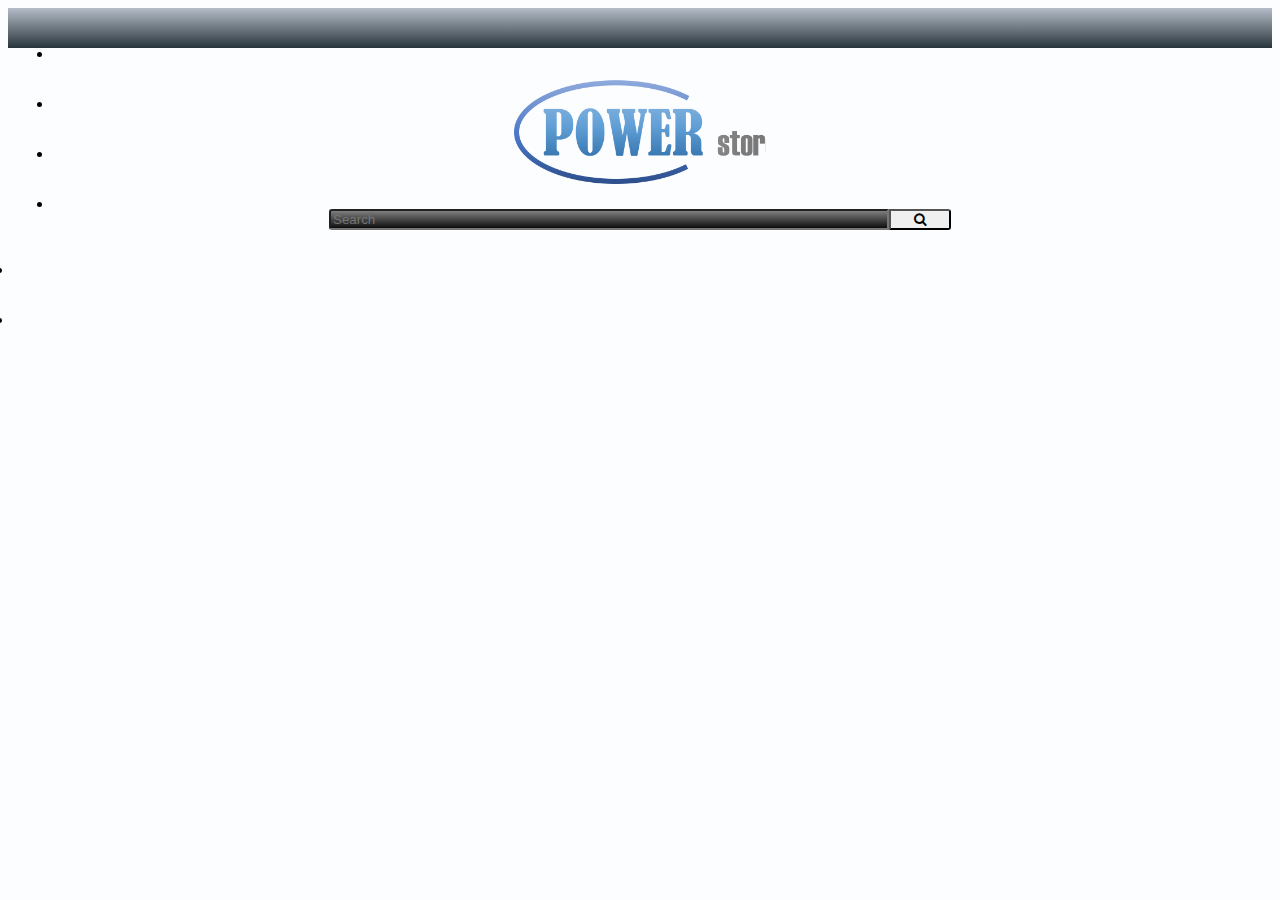
==== index.html @ ba3391b0 "git" ====
<!DOCTYPE html>
<html>
  <head>
    <meta charset="utf-8">
    <title>My store project</title>

    <link rel="stylesheet" href="https://maxcdn.bootstrapcdn.com/bootstrap/4.0.0-beta.2/css/bootstrap.min.css" integrity="sha384-PsH8R72JQ3SOdhVi3uxftmaW6Vc51MKb0q5P2rRUpPvrszuE4W1povHYgTpBfshb" crossorigin="anonymous">
    <link rel="stylesheet" href="https://maxcdn.bootstrapcdn.com/font-awesome/4.3.0/css/font-awesome.min.css">
    <link rel="stylesheet" href="src/font/css/font-awesome.min.css">
    <link rel="stylesheet" href="src/css/style.css">
    <link rel="stylesheet" href="src/css/mobile.css">


  </head>
  <body>
    <nav>
      <div class="navbar">
        <ul>
          <li class="navMenu"></li>
          <li class="navMenu"></li>
          <li class="navMenu"></li>
          <li class="navMenu"></li>
        </ul>
      </div>
      <div class="userLog">
        <li class="login">

        </li>
        <li class="register">

        </li>
      </div>
    </nav>
    <div class="logo">

    </div>
    <div class="container">
      <div class="searchBox">
        <button type="button" class="btn btn-info" name="button"><span class="fa fa-search" aria-hidden="true"></span></button>
        <input type="text"  class="form-control" placeholder="Search"></input>
      </div>
    </div>

    <script src="src/js/navbar.js" charset="utf-8"></script>
    <script src="https://code.jquery.com/jquery-3.2.1.slim.min.js" integrity="sha384-KJ3o2DKtIkvYIK3UENzmM7KCkRr/rE9/Qpg6aAZGJwFDMVNA/GpGFF93hXpG5KkN" crossorigin="anonymous"></script>
    <script src="https://cdnjs.cloudflare.com/ajax/libs/popper.js/1.12.3/umd/popper.min.js" integrity="sha384-vFJXuSJphROIrBnz7yo7oB41mKfc8JzQZiCq4NCceLEaO4IHwicKwpJf9c9IpFgh" crossorigin="anonymous"></script>
    <script src="https://maxcdn.bootstrapcdn.com/bootstrap/4.0.0-beta.2/js/bootstrap.min.js" integrity="sha384-alpBpkh1PFOepccYVYDB4do5UnbKysX5WZXm3XxPqe5iKTfUKjNkCk9SaVuEZflJ" crossorigin="anonymous"></script>
    <script src="src/js/myjs.js" charset="utf-8"></script>
  </body>
</html>
---- src/css/style.css ----
* {
  box-sizing: border-box;
}

body {
  background-color: #fcfdff;
}
nav {
  width: 100%;
  height: 40px;
  margin-bottom: 30px;
  padding: 5px;
  line-height: 50px;


  /* Permalink - use to edit and share this gradient: http://colorzilla.com/gradient-editor/#b5bdc8+0,828c95+36,28343b+100;Grey+Black+3D */
background: rgb(181,189,200); /* Old browsers */
background: -moz-linear-gradient(top, rgba(181,189,200,1) 0%, rgba(130,140,149,1) 36%, rgba(40,52,59,1) 100%); /* FF3.6-15 */
background: -webkit-linear-gradient(top, rgba(181,189,200,1) 0%,rgba(130,140,149,1) 36%,rgba(40,52,59,1) 100%); /* Chrome10-25,Safari5.1-6 */
background: linear-gradient(to bottom, rgba(181,189,200,1) 0%,rgba(130,140,149,1) 36%,rgba(40,52,59,1) 100%); /* W3C, IE10+, FF16+, Chrome26+, Opera12+, Safari7+ */
filter: progid:DXImageTransform.Microsoft.gradient( startColorstr='#b5bdc8', endColorstr='#28343b',GradientType=0 ); /* IE6-9 */
}
.logo {
  width: 20%;
  height: 111px;
  margin: 0 auto;
  background-image: url("../img/logo.png");
  background-size: cover;
  margin-bottom: 10px;
  cursor: pointer;
}
.container {
  border-radius: 3px;
  width: 100%;
  height: 100%;
  min-height: 400px;
  padding: 10px;
  text-align: center;

}

.searchBox {
  width: 50%;
  height: 30px;
  margin: 0 auto;
  color: #fff;
}
.searchBox>.btn {
  width: 10%;
  border-radius: 0 3px 3px 0;
}
.form-control {
  width: 90%;
  float: left;
  color: #ddd !important;
  border-radius: 3px 0 0 3px;
  background: rgb(125,126,125);
  background: -moz-linear-gradient(top, rgba(125,126,125,1) 0%, rgba(14,14,14,1) 100%);
  background: -webkit-linear-gradient(top, rgba(125,126,125,1) 0%,rgba(14,14,14,1) 100%);
  background: linear-gradient(to bottom, rgba(125,126,125,1) 0%,rgba(14,14,14,1) 100%);
  filter: progid:DXImageTransform.Microsoft.gradient( startColorstr='#7d7e7d', endColorstr='#0e0e0e',GradientType=0 );
}
---- src/css/mobile.css ----
/* Tablet*/

@media screen and (max-width: 768px) {
  .container {
    width: 100%;
    height: 100%;
    min-height: 400px;
    background-color: lightblue;
  }
}

/* Mobile */

@media screen and (max-width: 400px) {
  .container {
    width: 100%;
    height: 100%;
    min-height: 400px;
    background-color: lightgreen;
  }
}
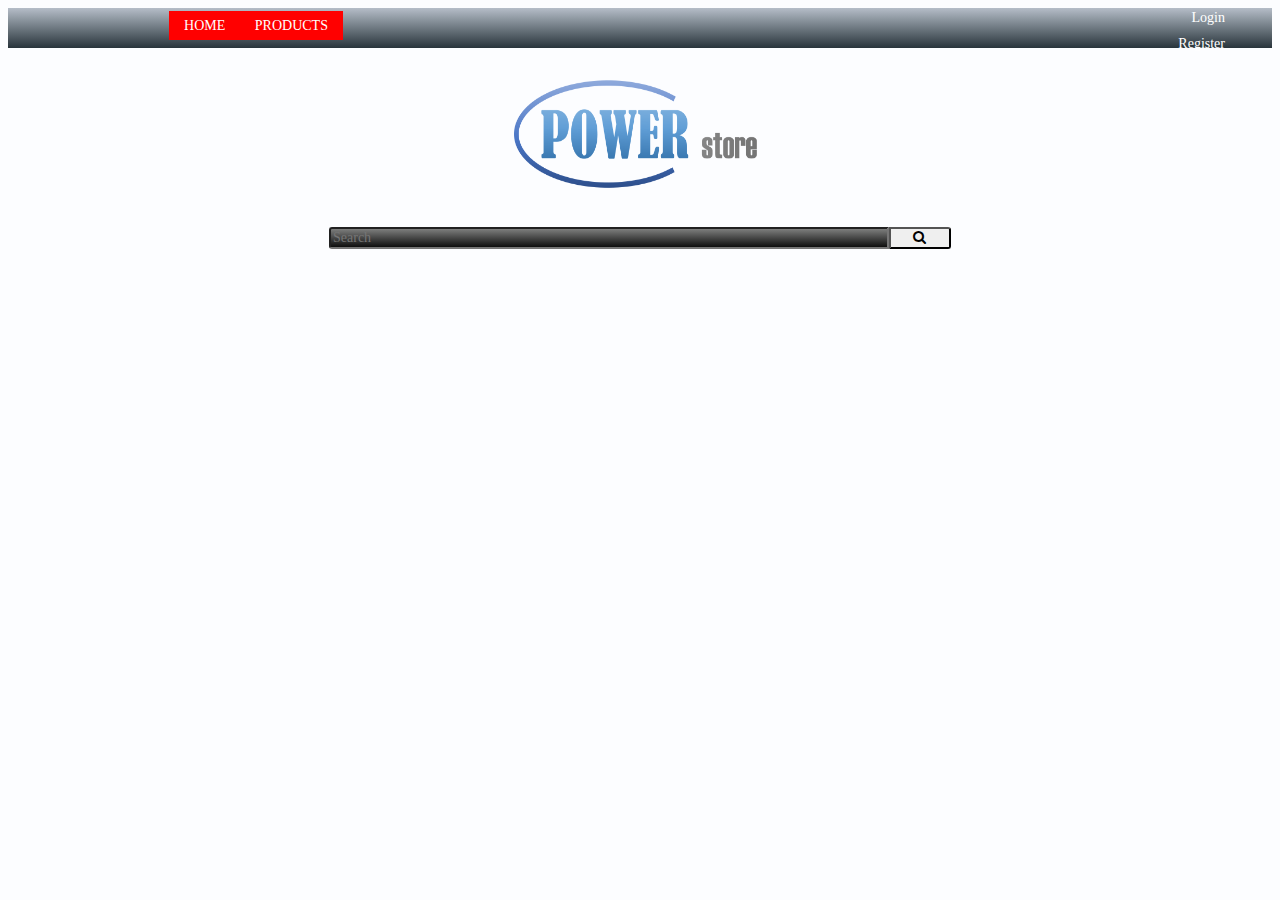
==== commit 6f53272b: "By Mousa" ====
--- a/index.html
+++ b/index.html
@@ -14,25 +14,21 @@
   </head>
   <body>
     <nav>
-      <div class="navbar">
-        <ul>
-          <li class="navMenu"></li>
-          <li class="navMenu"></li>
-          <li class="navMenu"></li>
-          <li class="navMenu"></li>
-        </ul>
+      <div class="actions">
+        <li class="menu" id='home'>HOME</li>
+        <li class="menu" id='products'>PRODUCTS</li>
       </div>
       <div class="userLog">
         <li class="login">
-
+          Login
         </li>
         <li class="register">
-
+          Register
         </li>
       </div>
     </nav>
     <div class="logo">
-
+      <img src="src/img/logo.png" alt="">
     </div>
     <div class="container">
       <div class="searchBox">
--- a/src/css/style.css
+++ b/src/css/style.css
@@ -1,5 +1,7 @@
 * {
   box-sizing: border-box;
+  font-family: "Times New Roman", Times, serif;
+  font-size: 14px;
 }
 
 body {
@@ -22,12 +24,16 @@
 }
 .logo {
   width: 20%;
-  height: 111px;
+  height: 100%;
   margin: 0 auto;
-  background-image: url("../img/logo.png");
-  background-size: cover;
-  margin-bottom: 10px;
+  /*background-image: url("../img/logo.png");
+  background-size: cover;*/
+  margin-bottom: 20px;
   cursor: pointer;
+}
+.logo>img {
+  width: 100%;
+  height: 115px;
 }
 .container {
   border-radius: 3px;
@@ -60,3 +66,50 @@
   background: linear-gradient(to bottom, rgba(125,126,125,1) 0%,rgba(14,14,14,1) 100%);
   filter: progid:DXImageTransform.Microsoft.gradient( startColorstr='#7d7e7d', endColorstr='#0e0e0e',GradientType=0 );
 }
+.userLog {
+  width: 15%;
+  height: 40px;
+  line-height: 26px;
+  padding: 5px;
+  color: #fff;
+  position: absolute;
+  right: 0;
+  top: 0;
+  text-align: right;
+}
+.userLog>li {
+  display: inline;
+  list-style: none;
+  margin-right: 50px;
+  cursor: pointer;
+  -moz-transition: all 0.5s;
+  -webkit-transition: all 0.5s;
+  transition: all 0.5s;
+}
+.userLog>li:hover {
+  color: rgb(62, 255, 88);
+}
+.actions>li:hover {
+  color: rgb(39, 113, 223);
+}
+.actions {
+  width: 20%;
+  height: 30px;
+  position: absolute;
+  left: 10%;
+  top: 1px;
+  text-align: center;
+}
+.actions>li {
+  display: inline;
+  list-style: none;
+  width: 80px;
+  padding: 7px 15px 7px 15px;;
+  background-color: red;
+  color: #fff;
+  margin: -2px;
+  -moz-transition: all 0.5s;
+  -webkit-transition: all 0.5s;
+  transition: all 0.5s;
+  cursor: pointer;
+}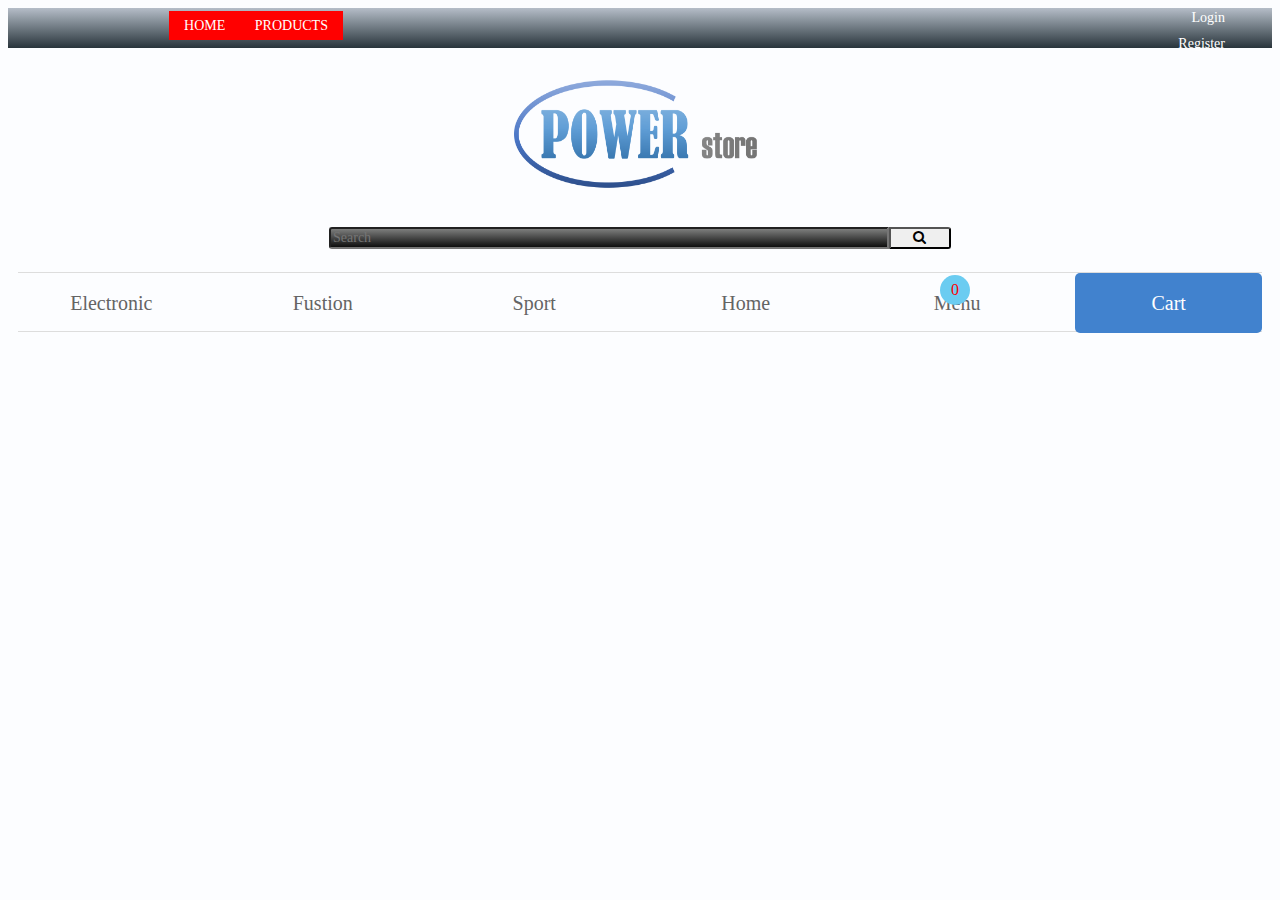
==== commit 7738270d: "Edited by Mousa" ====
--- a/index.html
+++ b/index.html
@@ -35,6 +35,20 @@
         <button type="button" class="btn btn-info" name="button"><span class="fa fa-search" aria-hidden="true"></span></button>
         <input type="text"  class="form-control" placeholder="Search"></input>
       </div>
+      <div class="menuBar">
+        <ul>
+          <li class="item">Electronic</li>
+          <li class="item">Fustion</li>
+          <li class="item">Sport</li>
+          <li class="item">Home</li>
+          <li class="item">Menu</li>
+          <li class="item">Cart</li>
+          
+        </ul>
+        <div class="cartCount">
+          0
+        </div>
+      </div>
     </div>
 
     <script src="src/js/navbar.js" charset="utf-8"></script>
--- a/src/css/style.css
+++ b/src/css/style.css
@@ -50,6 +50,7 @@
   height: 30px;
   margin: 0 auto;
   color: #fff;
+  margin-bottom: 15px;
 }
 .searchBox>.btn {
   width: 10%;
@@ -112,4 +113,51 @@
   -webkit-transition: all 0.5s;
   transition: all 0.5s;
   cursor: pointer;
+}
+
+.menuBar {
+  width: 100%;
+  height: 60px;
+  border-top: 1px solid #ddd;
+  border-bottom: 1px solid #ddd;
+  line-height: 40px;
+  
+}
+.menuBar>ul {
+  width: 100%;
+  height: 60px;
+  margin: 0;
+  padding: 0;
+  display: flex;
+  justify-content: space-between;
+
+}
+.menuBar>ul>li {
+  display: inline-block;
+  list-style: none;
+  height: 60px;
+  font-size: 20px;
+  color: rgb(100, 100, 100);
+  padding: 10px;
+  width: 15%; 
+  cursor: pointer;
+}
+.menuBar>ul>li:last-child {
+  background-color: rgb(65, 130, 206);
+  border-radius: 5px;
+  color: #fff;
+}
+.cartCount {
+  position: absolute;
+  right: 310px;
+  top: 275px;
+  width: 30px;
+  height: 30px;
+  background-color: rgb(107, 204, 241);
+  color: red;
+  border-radius: 15px;
+  text-align: center;
+  line-height: 30px;
+  font-size: 16px;
+
 }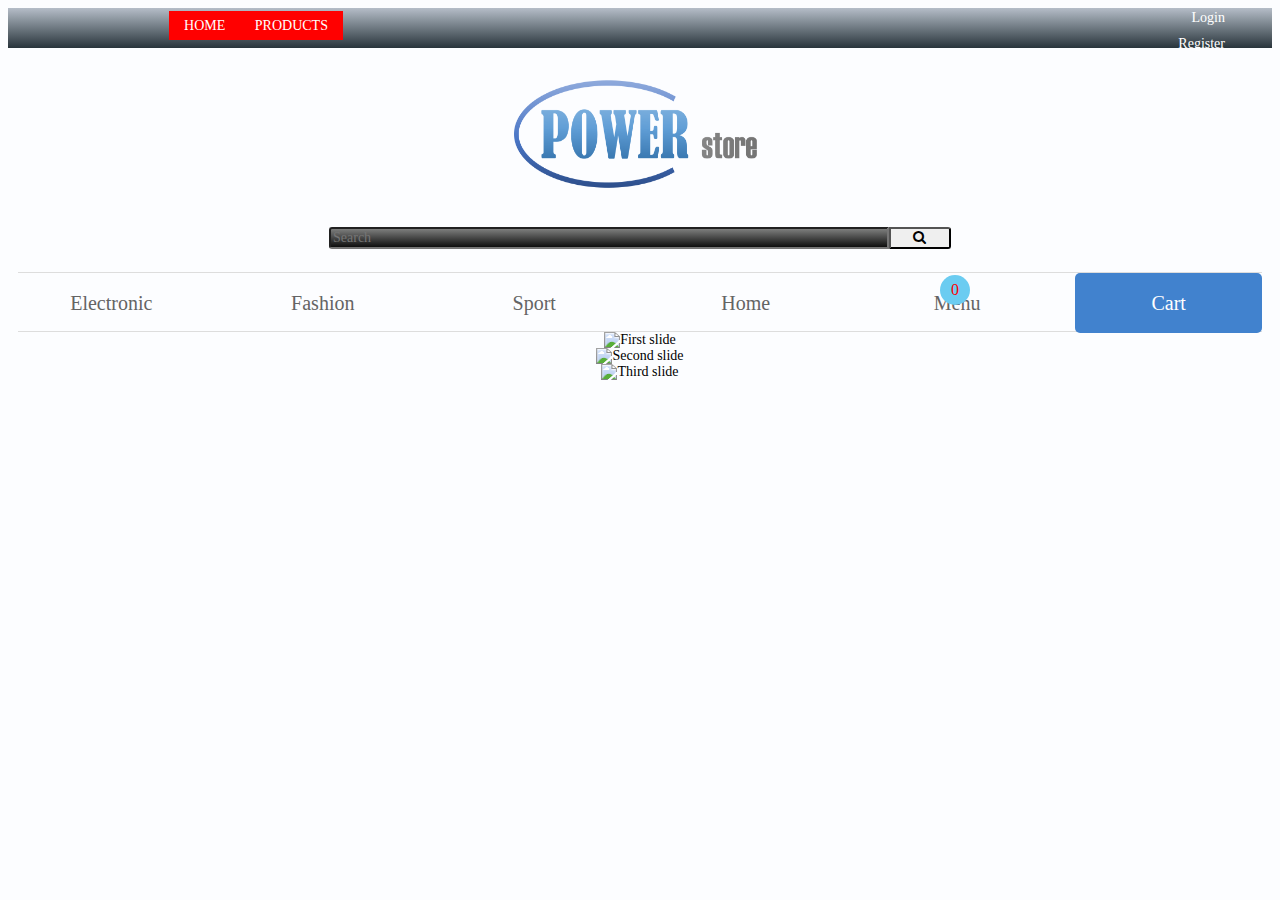
==== commit 00eb4a7c: "Edited by Mousa" ====
--- a/index.html
+++ b/index.html
@@ -38,7 +38,7 @@
       <div class="menuBar">
         <ul>
           <li class="item">Electronic</li>
-          <li class="item">Fustion</li>
+          <li class="item">Fashion</li>
           <li class="item">Sport</li>
           <li class="item">Home</li>
           <li class="item">Menu</li>
@@ -49,8 +49,29 @@
           0
         </div>
       </div>
+      <div id="carouselExampleControls" class="carousel slide" data-ride="carousel">
+        <div class="carousel-inner">
+          <div class="carousel-item active">
+            <img class="d-block w-100" src="https://az616578.vo.msecnd.net/files/2016/04/16/6359636369325365532128639689_fashion2.jpg" alt="First slide">
+          </div>
+          <div class="carousel-item">
+            <img class="d-block w-100" src="https://houselondontrip-blog.com/wp-content/uploads/2017/06/image-une-sports.jpg" alt="Second slide">
+          </div>
+          <div class="carousel-item">
+            <img class="d-block w-100" src="https://media.licdn.com/mpr/mpr/AAEAAQAAAAAAAAp9AAAAJDFjMTFjNDQ4LTVmZTUtNDNkMS1hODA3LTc5NjQ0YTgyNmE3ZA.png" alt="Third slide">
+          </div>
+        </div>
+        <a class="carousel-control-prev" href="#carouselExampleControls" role="button" data-slide="prev">
+          <span class="carousel-control-prev-icon" aria-hidden="true"></span>
+          <span class="sr-only">Previous</span>
+        </a>
+        <a class="carousel-control-next" href="#carouselExampleControls" role="button" data-slide="next">
+          <span class="carousel-control-next-icon" aria-hidden="true"></span>
+          <span class="sr-only">Next</span>
+        </a>
+      </div>
     </div>
-
+    
     <script src="src/js/navbar.js" charset="utf-8"></script>
     <script src="https://code.jquery.com/jquery-3.2.1.slim.min.js" integrity="sha384-KJ3o2DKtIkvYIK3UENzmM7KCkRr/rE9/Qpg6aAZGJwFDMVNA/GpGFF93hXpG5KkN" crossorigin="anonymous"></script>
     <script src="https://cdnjs.cloudflare.com/ajax/libs/popper.js/1.12.3/umd/popper.min.js" integrity="sha384-vFJXuSJphROIrBnz7yo7oB41mKfc8JzQZiCq4NCceLEaO4IHwicKwpJf9c9IpFgh" crossorigin="anonymous"></script>
--- a/src/css/style.css
+++ b/src/css/style.css
@@ -141,6 +141,13 @@
   padding: 10px;
   width: 15%; 
   cursor: pointer;
+  -moz-transition: all 0.5s;
+  -webkit-transition: all 0.5s;
+  transition: all 0.5s;
+  cursor: pointer;
+}
+.menuBar>ul>li:hover {
+  background-color: #ddd;
 }
 .menuBar>ul>li:last-child {
   background-color: rgb(65, 130, 206);
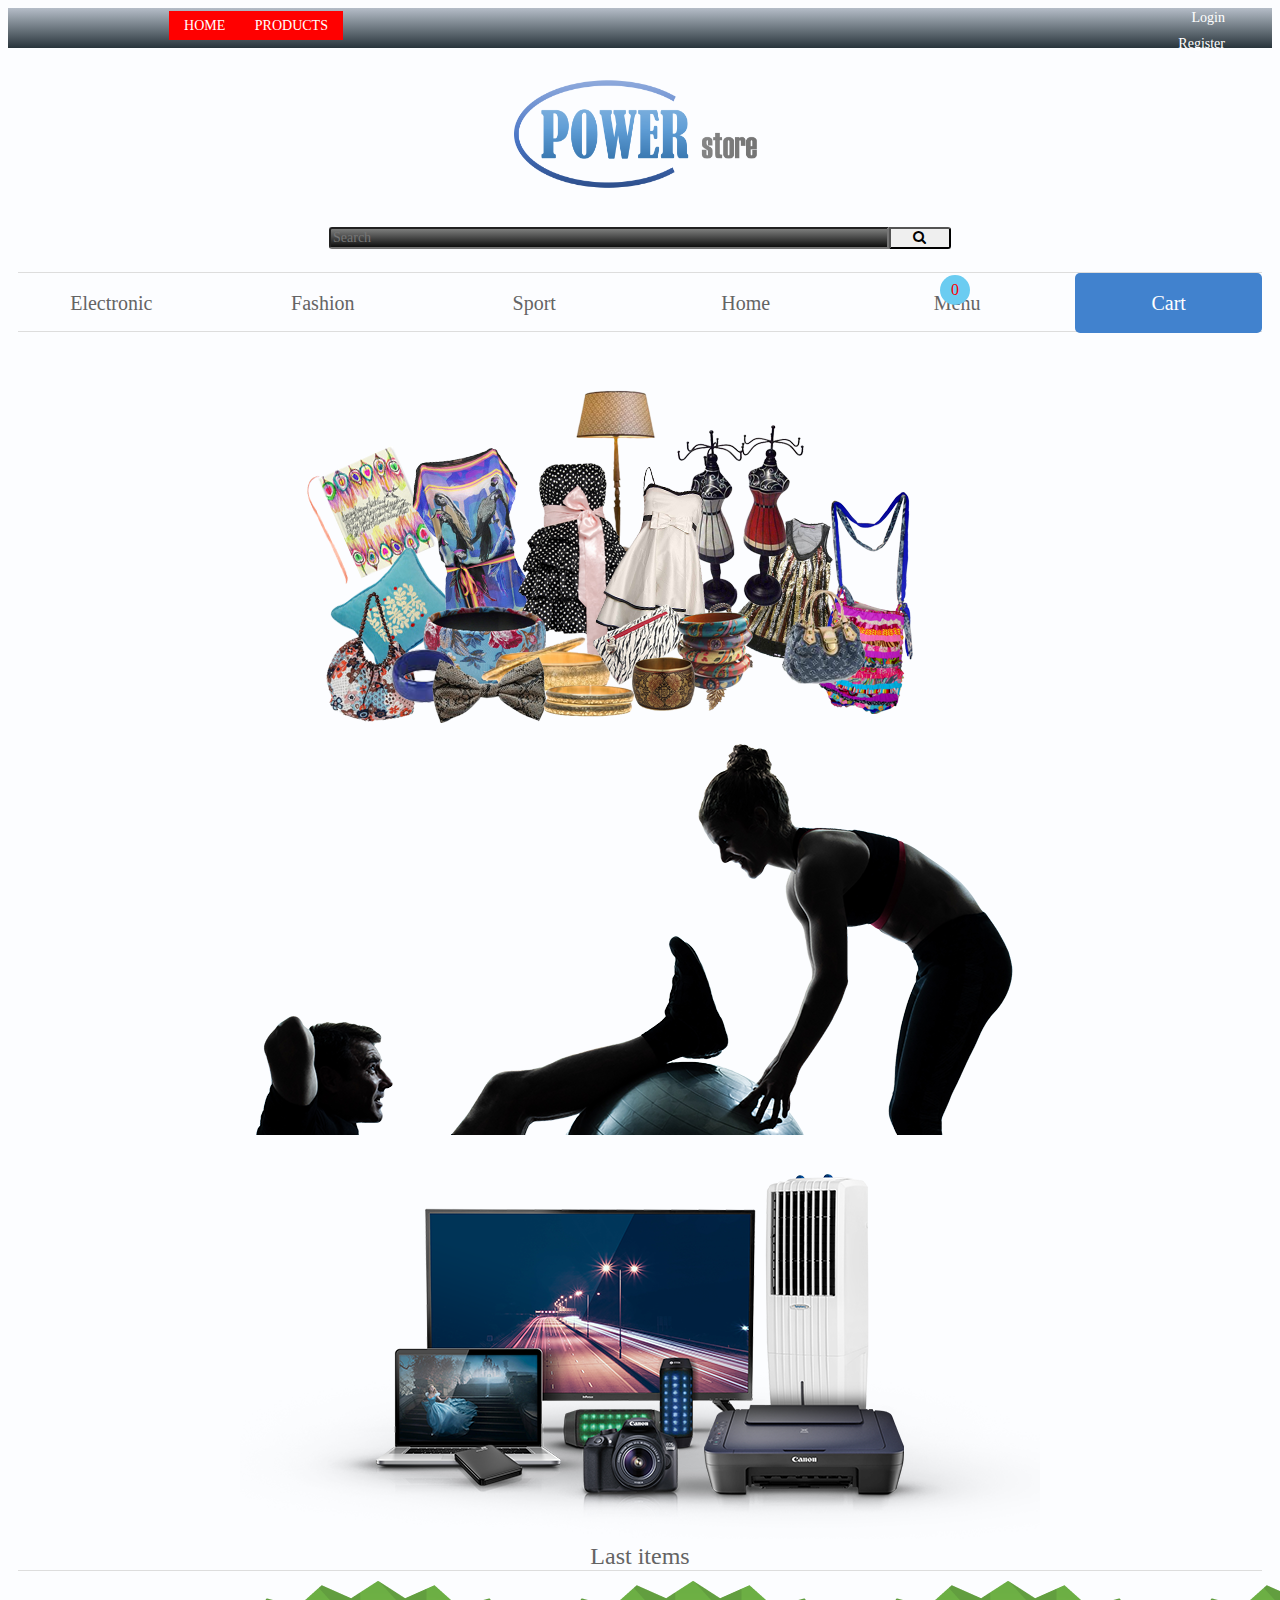
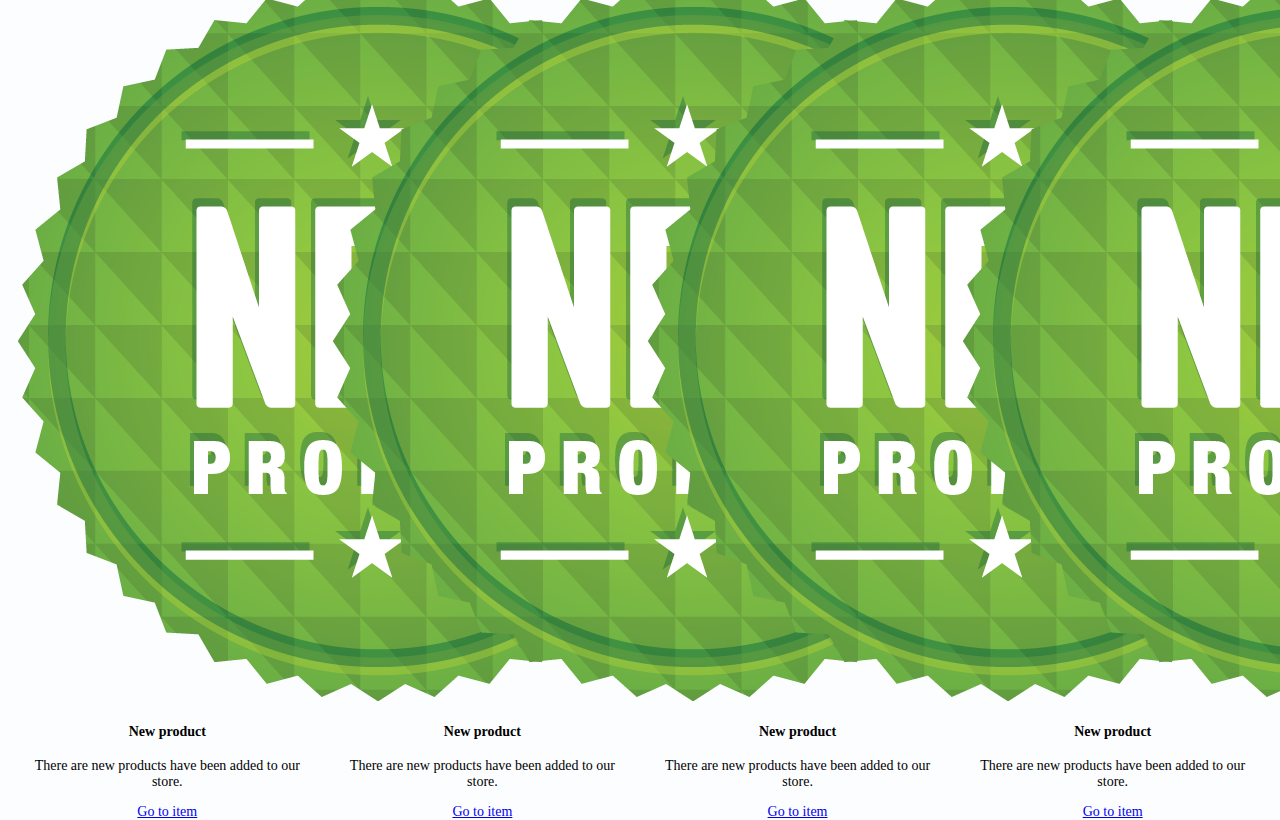
==== commit 432f5aeb: "Add new items" ====
--- a/index.html
+++ b/index.html
@@ -49,16 +49,17 @@
           0
         </div>
       </div>
+      <!-- Slide Start -->
       <div id="carouselExampleControls" class="carousel slide" data-ride="carousel">
         <div class="carousel-inner">
           <div class="carousel-item active">
-            <img class="d-block w-100" src="https://az616578.vo.msecnd.net/files/2016/04/16/6359636369325365532128639689_fashion2.jpg" alt="First slide">
+            <img class="d-block w-100" src="src/img/slide/slide1.png" alt="First slide">
           </div>
           <div class="carousel-item">
-            <img class="d-block w-100" src="https://houselondontrip-blog.com/wp-content/uploads/2017/06/image-une-sports.jpg" alt="Second slide">
+            <img class="d-block w-100" src="src/img/slide/slide2.png" alt="Second slide">
           </div>
           <div class="carousel-item">
-            <img class="d-block w-100" src="https://media.licdn.com/mpr/mpr/AAEAAQAAAAAAAAp9AAAAJDFjMTFjNDQ4LTVmZTUtNDNkMS1hODA3LTc5NjQ0YTgyNmE3ZA.png" alt="Third slide">
+            <img class="d-block w-100" src="src/img/slide/slide3.png" alt="Third slide">
           </div>
         </div>
         <a class="carousel-control-prev" href="#carouselExampleControls" role="button" data-slide="prev">
@@ -70,8 +71,56 @@
           <span class="sr-only">Next</span>
         </a>
       </div>
+      <!-- Slide End -->
+      <a class="lastItem" href="">Last items</a>
+      <!-- Last Items Start -->
+      <div class="lastAdded">
+        <!-- Item start -->
+        <div class="card" style="width: 20rem;">
+          <img class="card-img-top" src="src/img/newProduct.png" alt="Card image cap">
+          <div class="card-body">
+            <h4 class="card-title">New product</h4>
+            <p class="card-text">There are new products have been added to our store.</p>
+            <a href="#" class="btn btn-primary">Go to item</a>
+          </div>
+        </div>
+        <!-- Item end -->
+        <!-- Item start -->
+        <div class="card" style="width: 20rem;">
+            <img class="card-img-top" src="src/img/newProduct.png" alt="Card image cap">
+            <div class="card-body">
+              <h4 class="card-title">New product</h4>
+              <p class="card-text">There are new products have been added to our store.</p>
+              <a href="#" class="btn btn-primary">Go to item</a>
+            </div>
+          </div>
+          <!-- Item end -->
+          <!-- Item start -->
+        <div class="card" style="width: 20rem;">
+            <img class="card-img-top" src="src/img/newProduct.png" alt="Card image cap">
+            <div class="card-body">
+              <h4 class="card-title">New product</h4>
+              <p class="card-text">There are new products have been added to our store.</p>
+              <a href="#" class="btn btn-primary">Go to item</a>
+            </div>
+          </div>
+          <!-- Item end -->
+          <!-- Item start -->
+        <div class="card" style="width: 20rem;">
+            <img class="card-img-top" src="src/img/newProduct.png" alt="Card image cap">
+            <div class="card-body">
+              <h4 class="card-title">New product</h4>
+              <p class="card-text">There are new products have been added to our store.</p>
+              <a href="#" class="btn btn-primary">Go to item</a>
+            </div>
+          </div>
+          <!-- Item end -->
+      </div>
+      <!-- Last Items End -->
     </div>
-    
+    <!-- Countainer End -->
+
+    <!-- Footer start -->
     <script src="src/js/navbar.js" charset="utf-8"></script>
     <script src="https://code.jquery.com/jquery-3.2.1.slim.min.js" integrity="sha384-KJ3o2DKtIkvYIK3UENzmM7KCkRr/rE9/Qpg6aAZGJwFDMVNA/GpGFF93hXpG5KkN" crossorigin="anonymous"></script>
     <script src="https://cdnjs.cloudflare.com/ajax/libs/popper.js/1.12.3/umd/popper.min.js" integrity="sha384-vFJXuSJphROIrBnz7yo7oB41mKfc8JzQZiCq4NCceLEaO4IHwicKwpJf9c9IpFgh" crossorigin="anonymous"></script>
--- a/src/css/style.css
+++ b/src/css/style.css
@@ -167,4 +167,20 @@
   line-height: 30px;
   font-size: 16px;
 
+}
+.lastAdded {
+  padding: 10px 0 10px 0;
+  width: 100%;
+  height: 150px;
+  border-top: 1px solid #ddd;
+  display: flex;
+  justify-content: space-between;
+}
+.card {
+  width: 24% !important;
+}
+.container>a {
+  font-size: 24px;
+  text-decoration: none;
+  color: rgb(100, 100, 100);
 }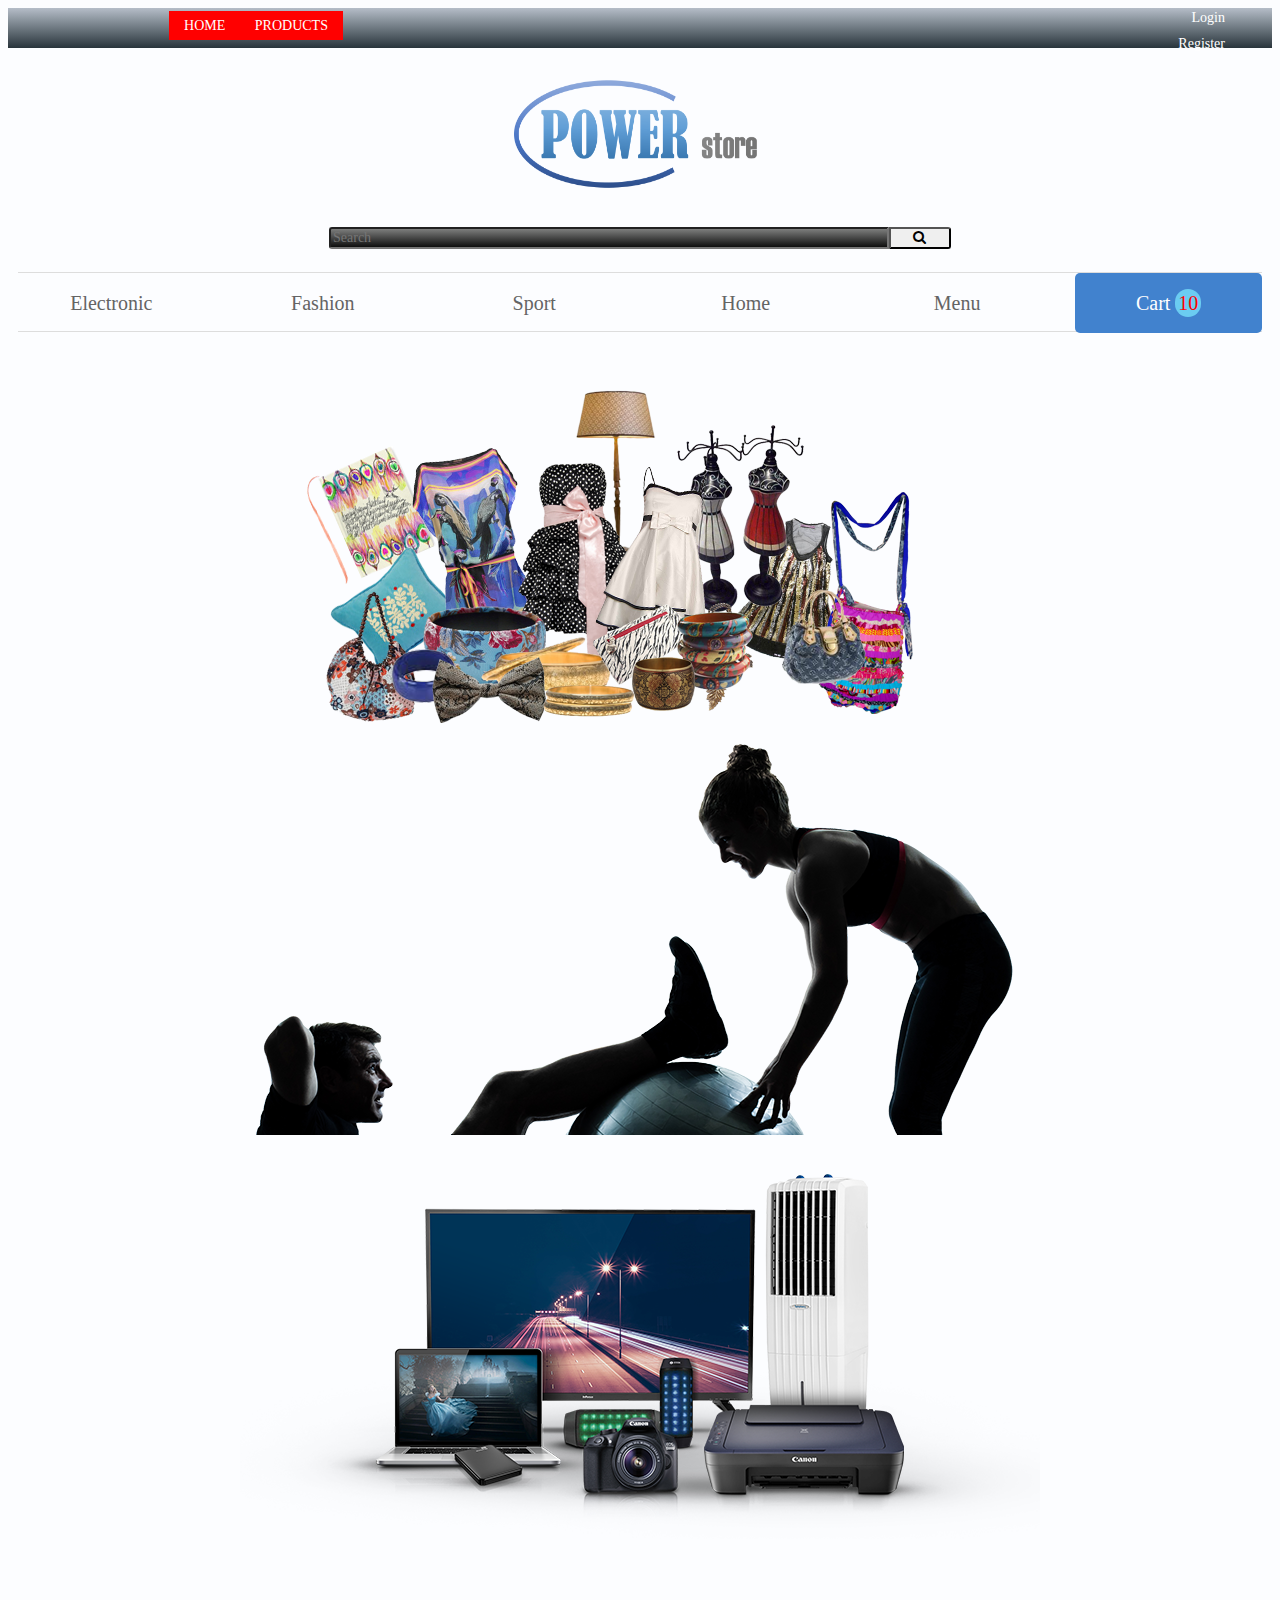
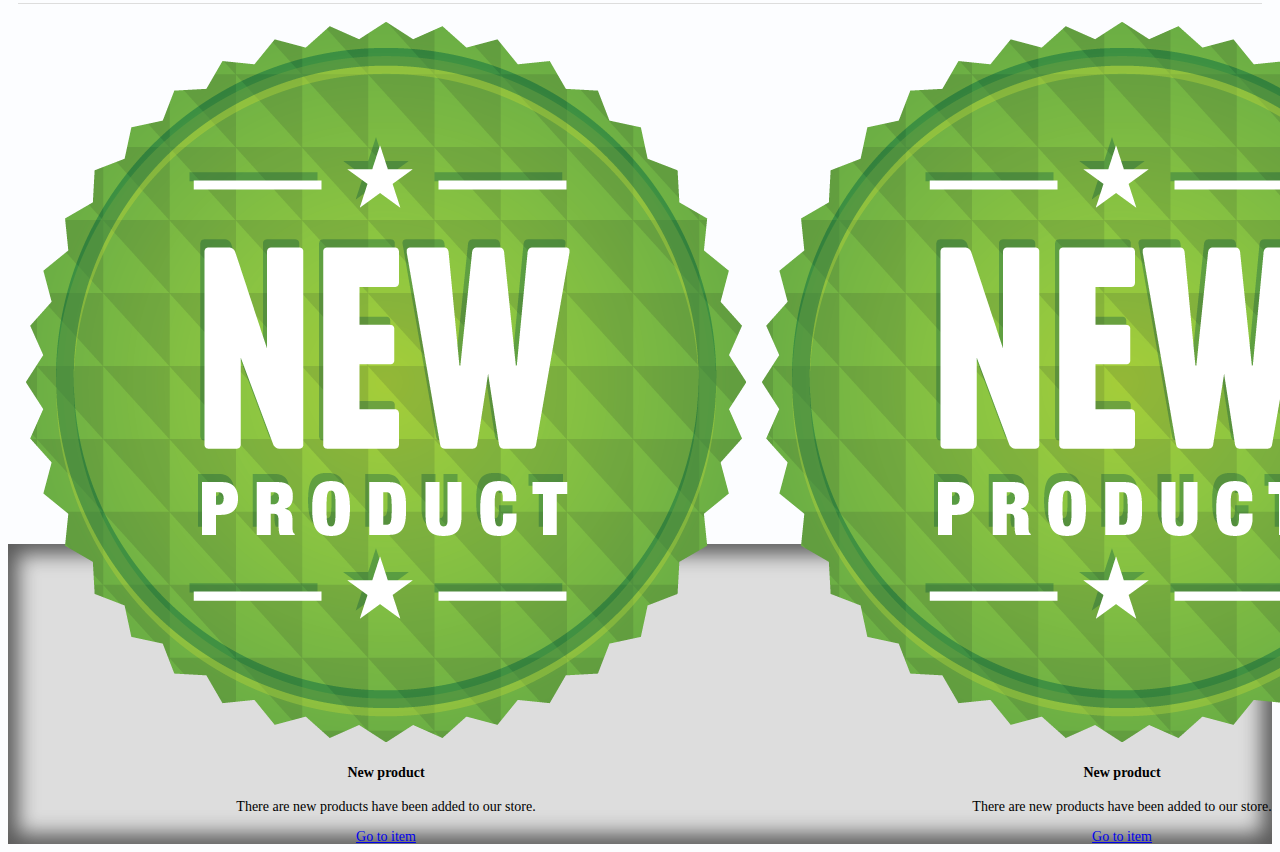
==== commit 5a76c67e: "Home page" ====
--- a/index.html
+++ b/index.html
@@ -42,12 +42,9 @@
           <li class="item">Sport</li>
           <li class="item">Home</li>
           <li class="item">Menu</li>
-          <li class="item">Cart</li>
+          <li class="item">Cart <span class='cartCount'>10</span></li>
           
         </ul>
-        <div class="cartCount">
-          0
-        </div>
       </div>
       <!-- Slide Start -->
       <div id="carouselExampleControls" class="carousel slide" data-ride="carousel">
@@ -72,11 +69,10 @@
         </a>
       </div>
       <!-- Slide End -->
-      <a class="lastItem" href="">Last items</a>
       <!-- Last Items Start -->
       <div class="lastAdded">
         <!-- Item start -->
-        <div class="card" style="width: 20rem;">
+        <div class="card">
           <img class="card-img-top" src="src/img/newProduct.png" alt="Card image cap">
           <div class="card-body">
             <h4 class="card-title">New product</h4>
@@ -86,7 +82,7 @@
         </div>
         <!-- Item end -->
         <!-- Item start -->
-        <div class="card" style="width: 20rem;">
+         <div class="card">
             <img class="card-img-top" src="src/img/newProduct.png" alt="Card image cap">
             <div class="card-body">
               <h4 class="card-title">New product</h4>
@@ -96,7 +92,7 @@
           </div>
           <!-- Item end -->
           <!-- Item start -->
-        <div class="card" style="width: 20rem;">
+          <div class="card">
             <img class="card-img-top" src="src/img/newProduct.png" alt="Card image cap">
             <div class="card-body">
               <h4 class="card-title">New product</h4>
@@ -106,7 +102,7 @@
           </div>
           <!-- Item end -->
           <!-- Item start -->
-        <div class="card" style="width: 20rem;">
+          <div class="card">
             <img class="card-img-top" src="src/img/newProduct.png" alt="Card image cap">
             <div class="card-body">
               <h4 class="card-title">New product</h4>
@@ -121,6 +117,10 @@
     <!-- Countainer End -->
 
     <!-- Footer start -->
+    <div class="footer">
+
+    </div>
+    <!-- Footer end  -->
     <script src="src/js/navbar.js" charset="utf-8"></script>
     <script src="https://code.jquery.com/jquery-3.2.1.slim.min.js" integrity="sha384-KJ3o2DKtIkvYIK3UENzmM7KCkRr/rE9/Qpg6aAZGJwFDMVNA/GpGFF93hXpG5KkN" crossorigin="anonymous"></script>
     <script src="https://cdnjs.cloudflare.com/ajax/libs/popper.js/1.12.3/umd/popper.min.js" integrity="sha384-vFJXuSJphROIrBnz7yo7oB41mKfc8JzQZiCq4NCceLEaO4IHwicKwpJf9c9IpFgh" crossorigin="anonymous"></script>
--- a/src/css/style.css
+++ b/src/css/style.css
@@ -39,10 +39,8 @@
   border-radius: 3px;
   width: 100%;
   height: 100%;
-  min-height: 400px;
   padding: 10px;
   text-align: center;
-
 }
 
 .searchBox {
@@ -155,9 +153,6 @@
   color: #fff;
 }
 .cartCount {
-  position: absolute;
-  right: 310px;
-  top: 275px;
   width: 30px;
   height: 30px;
   background-color: rgb(107, 204, 241);
@@ -165,22 +160,32 @@
   border-radius: 15px;
   text-align: center;
   line-height: 30px;
-  font-size: 16px;
-
+  font-size: 20px;
+  padding: 3px;
 }
 .lastAdded {
+  margin-top: 60px;
   padding: 10px 0 10px 0;
   width: 100%;
-  height: 150px;
+  height: 100%;
   border-top: 1px solid #ddd;
   display: flex;
-  justify-content: space-between;
 }
 .card {
-  width: 24% !important;
+  flex: 1 1 auto;
+  margin:  5px;
+  height: 500px;
+  padding: 3px;
 }
 .container>a {
   font-size: 24px;
   text-decoration: none;
   color: rgb(100, 100, 100);
+}
+
+.footer {
+  width: 100%;
+  height: 300px;
+  background-color: #ddd;
+  box-shadow: inset 0px 0px 20px 10px rgba(0,0,0,0.6);
 }